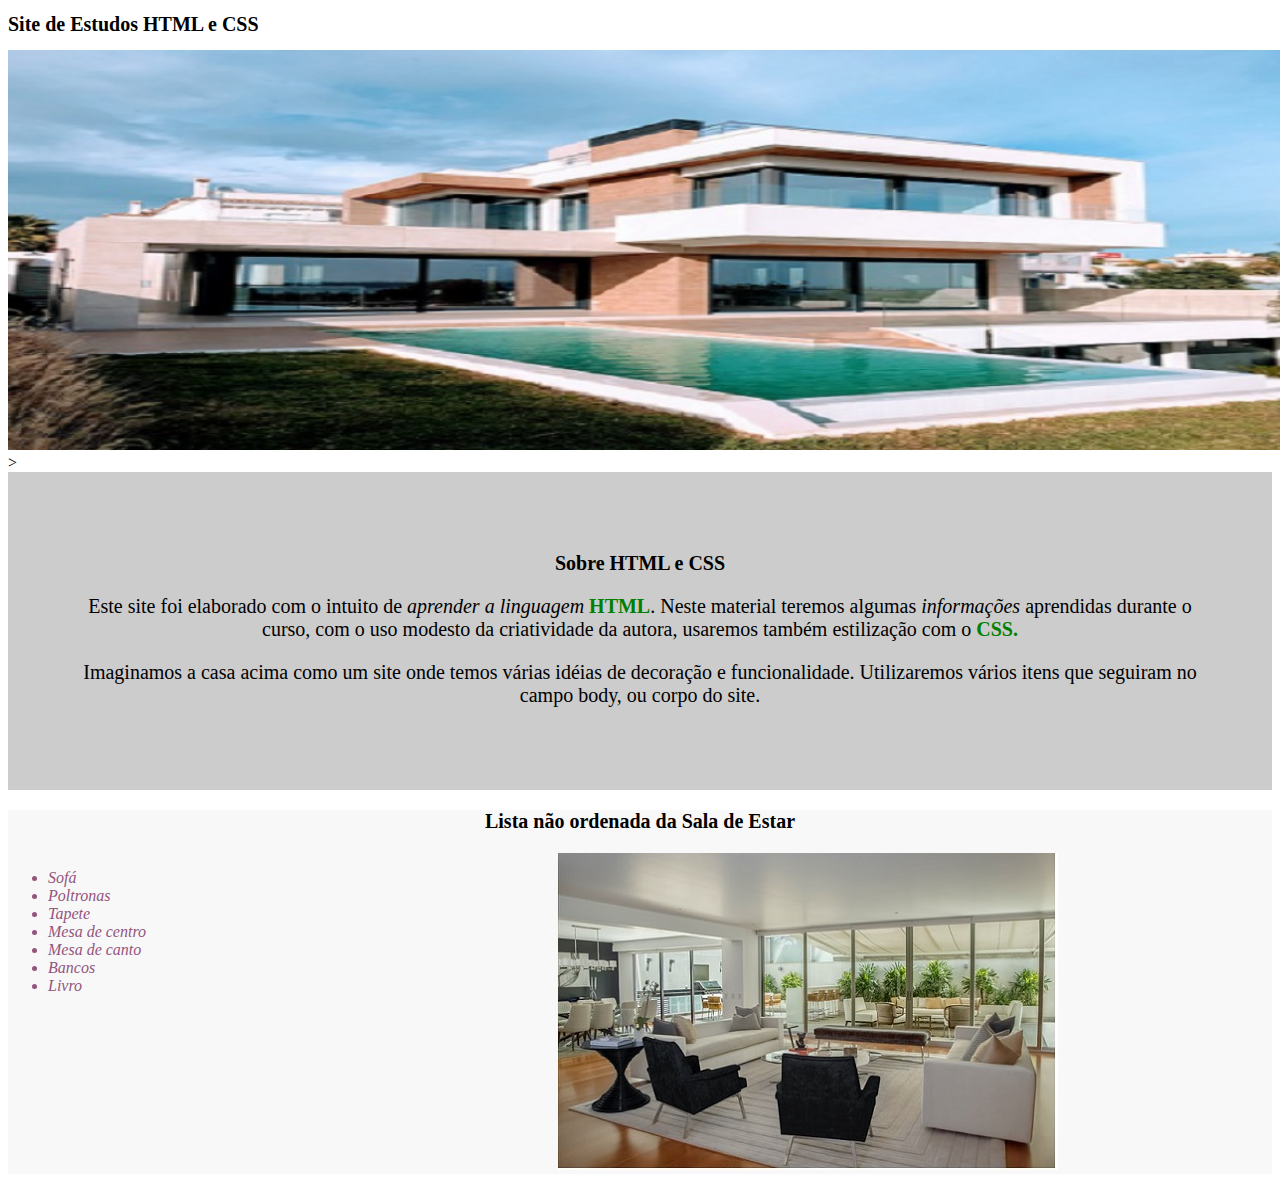
==== Index.html @ 43f57322 "criando arquivos para elaboração de estudo de site" ====
<!DOCTYPE html>
<html>
<head>
	<meta charset="utf-8">
	
	<title>Estudo de Linguagem</title>
	 <link rel="stylesheet" href="style.css">

</head>

<body>
	<header>
		<h1 class="titulo-principal">Site de Estudos HTML e CSS</h1>
	
	</header>

	
	<img id="casa" src="casa.jpg" style="width: 1325px;height:400px;">
		
	</style>>


	<div class="principal">

		<h2 class="titulo-centralizado">Sobre HTML e CSS</h2>

		<p>Este site foi elaborado com o intuito de <em>aprender a linguagem</em><strong> HTML</strong>. Neste material teremos algumas <i>informações</i> aprendidas durante o curso, com o uso modesto da criatividade da autora, usaremos também estilização com o <strong>CSS.</strong></p>

		<p> Imaginamos a casa acima como um site onde temos várias idéias de decoração e funcionalidade. Utilizaremos vários itens que seguiram no campo body, ou corpo do site. </p>

	</div>

	<div class="ordenada">

		<h3 class="titulo-centralizado">Lista não ordenada da Sala de Estar</h3>

		<ul>
			<li class="item">Sofá</li>	
			<li class="item">Poltronas</li>
			<li class="item">Tapete</li>
			<li class="item">Mesa de centro</li>
			<li class="item">Mesa de canto</li>
			<li class="item">Bancos</li>
			<li class="item">Livro </li>
		</ul>
		<img src="sala.jpg" class="imagemsala">
	</div>

</body>
</html>
---- style.css ----
body {
 	
 }

.titulo-principal{
	padding-left: : 20px;
	font-size: 20px;

}

#casa {

width: 100%;
}

.principal {

	background:#CCCCCC ;
	padding:5%;
}

.titulo-centralizado{
	text-align: center;
	font-size: 20px;
}

p {
	text-align:center;
	font-size: 20px;
}

strong {
	color:green;
}

.item {

	font-style: italic;
	color: #93547d;

}
.ordenada {


	background-color: #f8f8f8;

}
ul{
	display: inline-block;
	vertical-align: top;
	width: 20%;
	margin-right:20%;
	
}

.imagemsala{
	
}
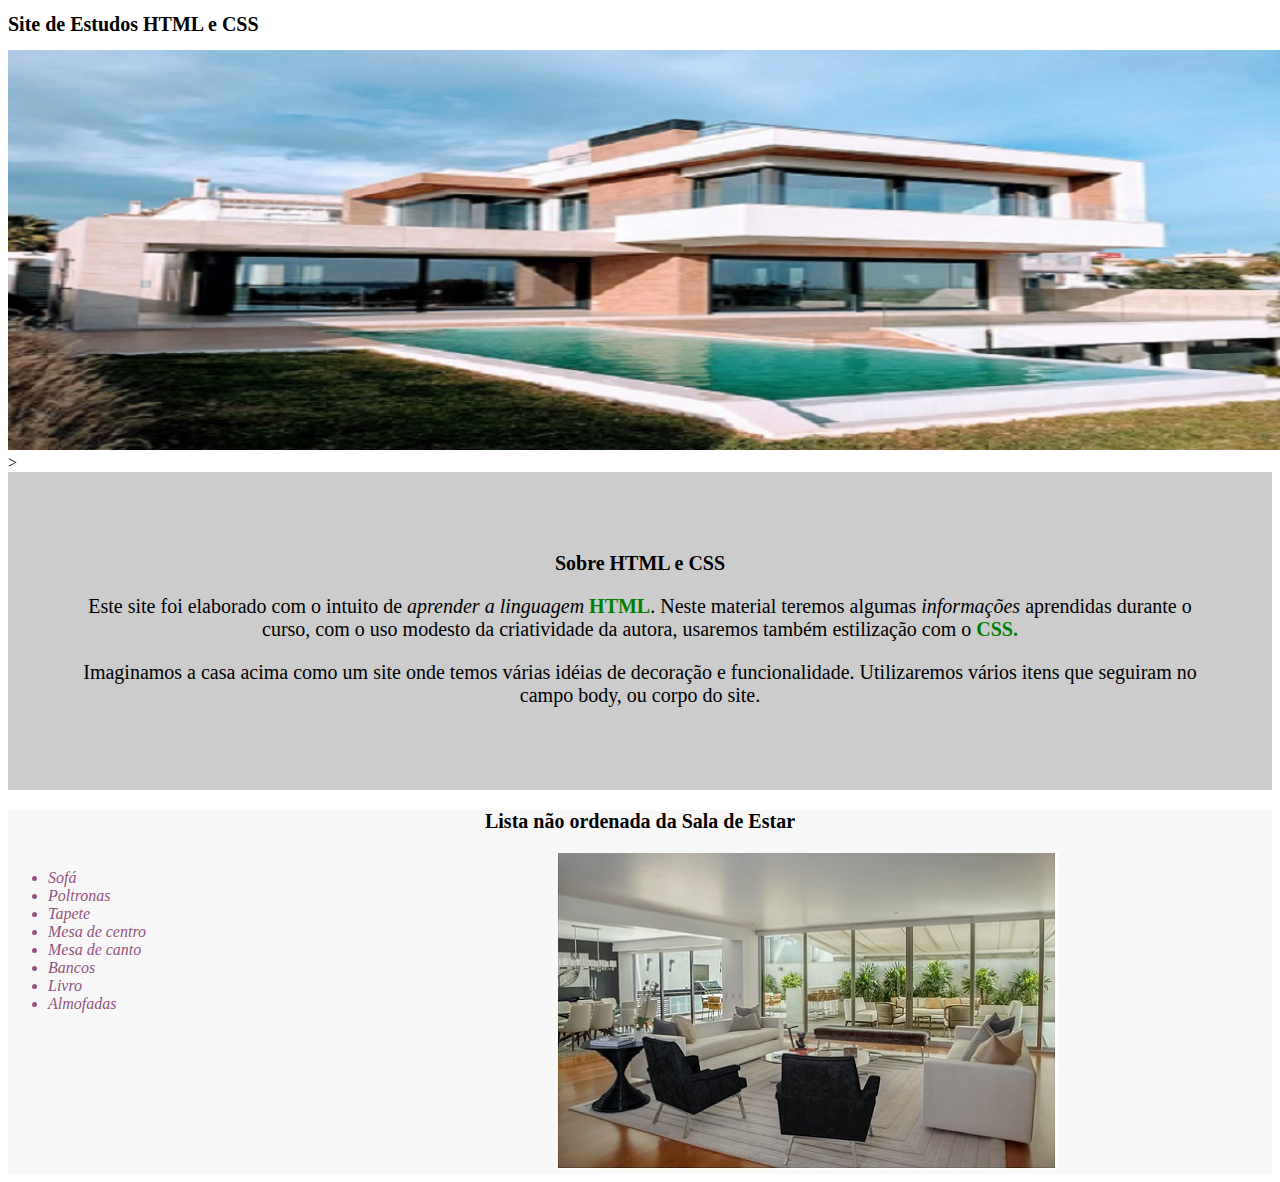
==== commit be5a95d8: "Add files via upload" ====
--- a/Index.html
+++ b/Index.html
@@ -1,50 +1,51 @@
-<!DOCTYPE html>
-<html>
-<head>
-	<meta charset="utf-8">
-	
-	<title>Estudo de Linguagem</title>
-	 <link rel="stylesheet" href="style.css">
-
-</head>
-
-<body>
-	<header>
-		<h1 class="titulo-principal">Site de Estudos HTML e CSS</h1>
-	
-	</header>
-
-	
-	<img id="casa" src="casa.jpg" style="width: 1325px;height:400px;">
-		
-	</style>>
-
-
-	<div class="principal">
-
-		<h2 class="titulo-centralizado">Sobre HTML e CSS</h2>
-
-		<p>Este site foi elaborado com o intuito de <em>aprender a linguagem</em><strong> HTML</strong>. Neste material teremos algumas <i>informações</i> aprendidas durante o curso, com o uso modesto da criatividade da autora, usaremos também estilização com o <strong>CSS.</strong></p>
-
-		<p> Imaginamos a casa acima como um site onde temos várias idéias de decoração e funcionalidade. Utilizaremos vários itens que seguiram no campo body, ou corpo do site. </p>
-
-	</div>
-
-	<div class="ordenada">
-
-		<h3 class="titulo-centralizado">Lista não ordenada da Sala de Estar</h3>
-
-		<ul>
-			<li class="item">Sofá</li>	
-			<li class="item">Poltronas</li>
-			<li class="item">Tapete</li>
-			<li class="item">Mesa de centro</li>
-			<li class="item">Mesa de canto</li>
-			<li class="item">Bancos</li>
-			<li class="item">Livro </li>
-		</ul>
-		<img src="sala.jpg" class="imagemsala">
-	</div>
-
-</body>
+<!DOCTYPE html>
+<html>
+<head>
+	<meta charset="utf-8">
+	
+	<title>Estudo de Linguagem</title>
+	 <link rel="stylesheet" href="style.css">
+
+</head>
+
+<body>
+	<header>
+		<h1 class="titulo-principal">Site de Estudos HTML e CSS</h1>
+	
+	</header>
+
+	
+	<img id="casa" src="casa.jpg" style="width: 1325px;height:400px;">
+		
+	</style>>
+
+
+	<div class="principal">
+
+		<h2 class="titulo-centralizado">Sobre HTML e CSS</h2>
+
+		<p>Este site foi elaborado com o intuito de <em>aprender a linguagem</em><strong> HTML</strong>. Neste material teremos algumas <i>informações</i> aprendidas durante o curso, com o uso modesto da criatividade da autora, usaremos também estilização com o <strong>CSS.</strong></p>
+
+		<p> Imaginamos a casa acima como um site onde temos várias idéias de decoração e funcionalidade. Utilizaremos vários itens que seguiram no campo body, ou corpo do site. </p>
+
+	</div>
+
+	<div class="ordenada">
+
+		<h3 class="titulo-centralizado">Lista não ordenada da Sala de Estar</h3>
+
+		<ul>
+			<li class="item">Sofá</li>	
+			<li class="item">Poltronas</li>
+			<li class="item">Tapete</li>
+			<li class="item">Mesa de centro</li>
+			<li class="item">Mesa de canto</li>
+			<li class="item">Bancos</li>
+			<li class="item">Livro </li>
+			<li class="item">Almofadas</li>
+		</ul>
+		<img src="sala.jpg" class="imagemsala">
+	</div>
+
+</body>
 </html>--- a/style.css
+++ b/style.css
@@ -1,59 +1,59 @@
-
-body {
- 	
- }
-
-.titulo-principal{
-	padding-left: : 20px;
-	font-size: 20px;
-
-}
-
-#casa {
-
-width: 100%;
-}
-
-.principal {
-
-	background:#CCCCCC ;
-	padding:5%;
-}
-
-.titulo-centralizado{
-	text-align: center;
-	font-size: 20px;
-}
-
-p {
-	text-align:center;
-	font-size: 20px;
-}
-
-strong {
-	color:green;
-}
-
-.item {
-
-	font-style: italic;
-	color: #93547d;
-
-}
-.ordenada {
-
-
-	background-color: #f8f8f8;
-
-}
-ul{
-	display: inline-block;
-	vertical-align: top;
-	width: 20%;
-	margin-right:20%;
-	
-}
-
-.imagemsala{
-	
-}
+
+body {
+ 	
+ }
+
+.titulo-principal{
+	padding-left: : 20px;
+	font-size: 20px;
+
+}
+
+#casa {
+
+width: 100%;
+}
+
+.principal {
+
+	background:#CCCCCC ;
+	padding:5%;
+}
+
+.titulo-centralizado{
+	text-align: center;
+	font-size: 20px;
+}
+
+p {
+	text-align:center;
+	font-size: 20px;
+}
+
+strong {
+	color:green;
+}
+
+.item {
+
+	font-style: italic;
+	color: #93547d;
+
+}
+.ordenada {
+
+
+	background-color: #f8f8f8;
+
+}
+ul{
+	display: inline-block;
+	vertical-align: top;
+	width: 20%;
+	margin-right:20%;
+	
+}
+
+.imagemsala{
+	
+}
